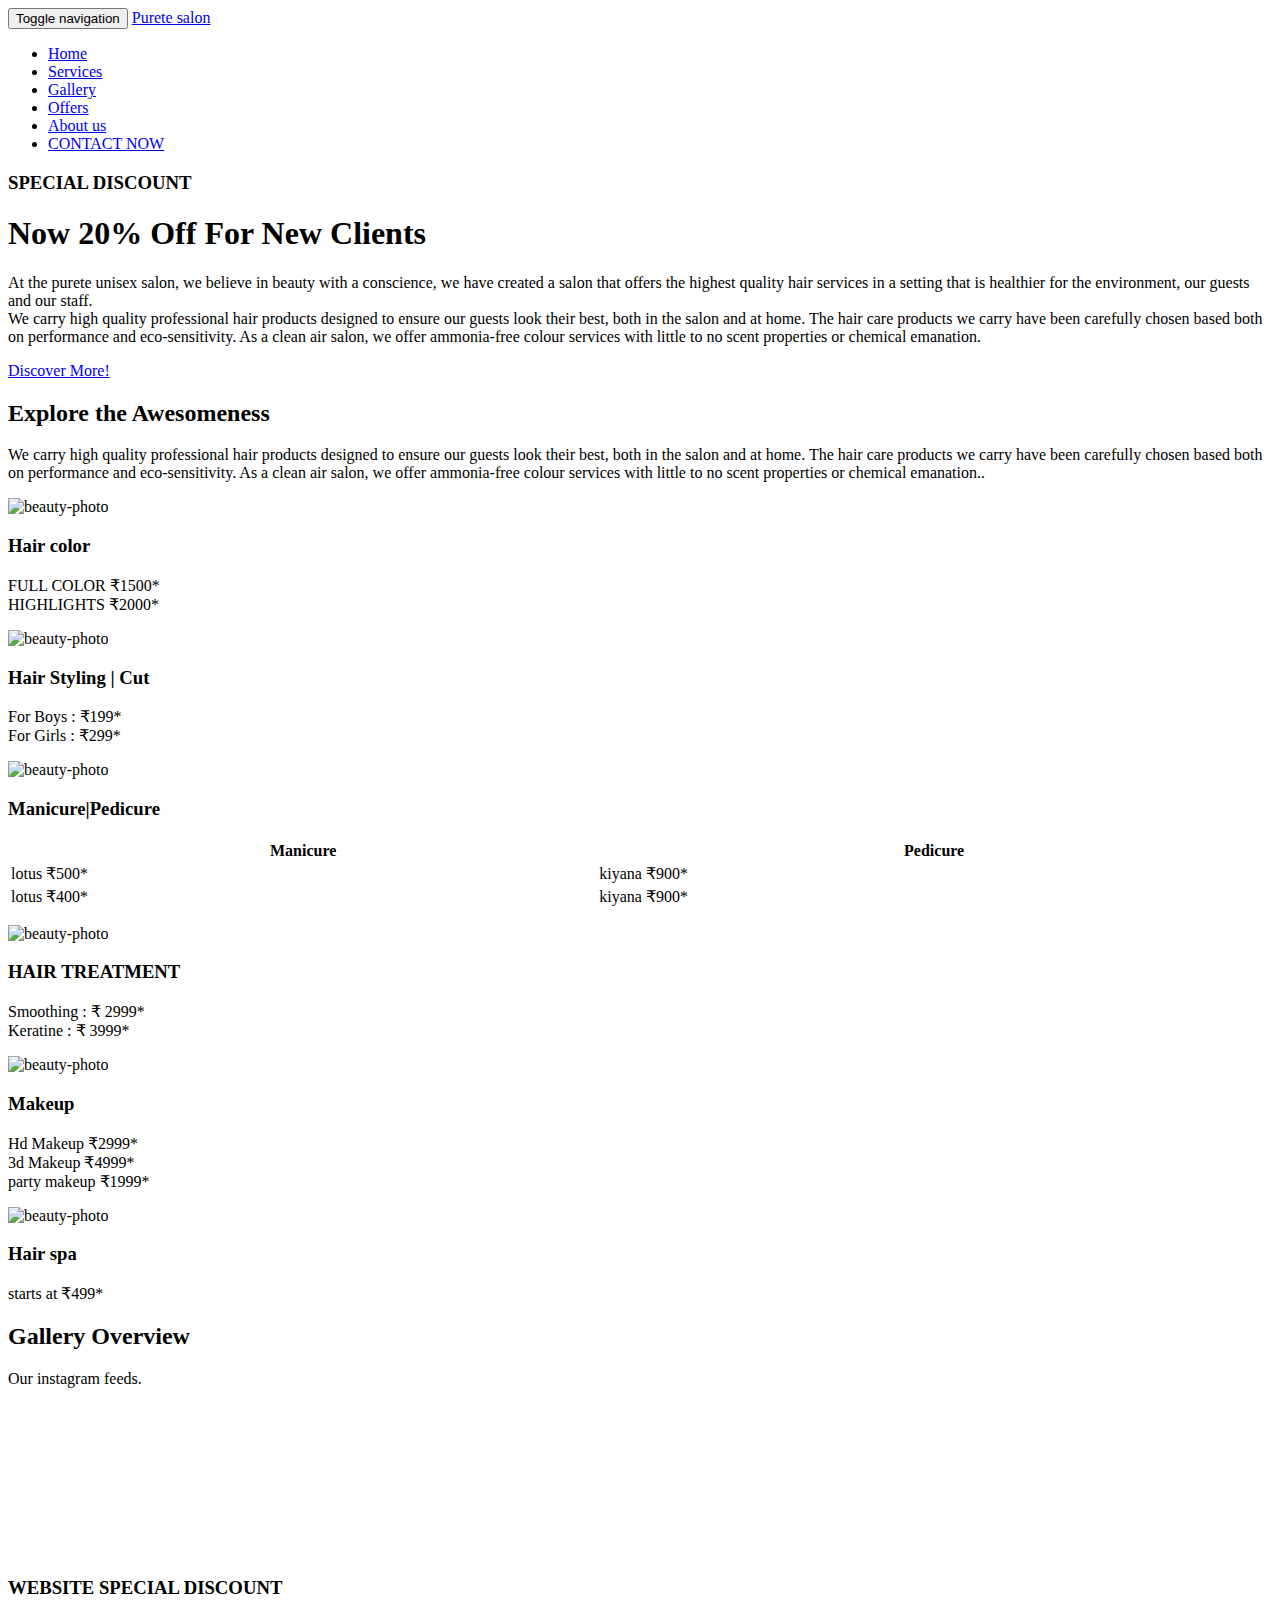
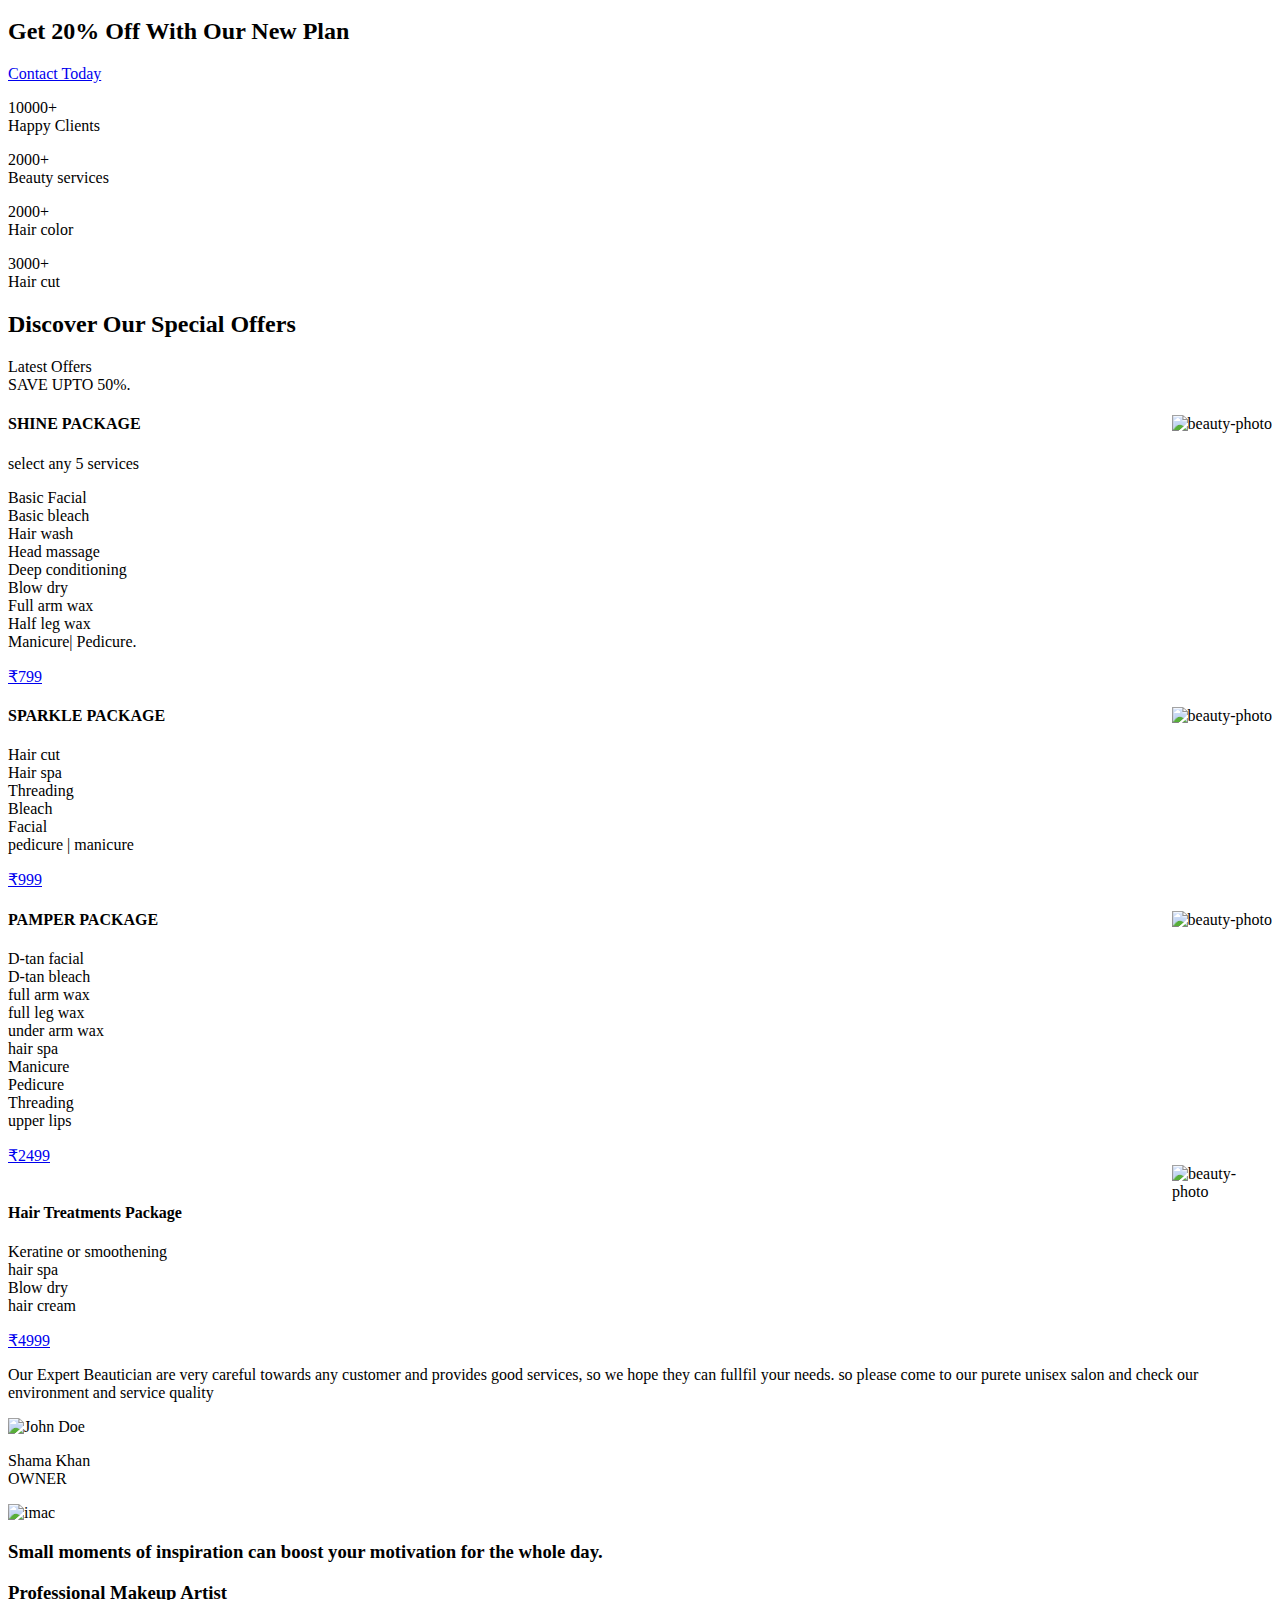
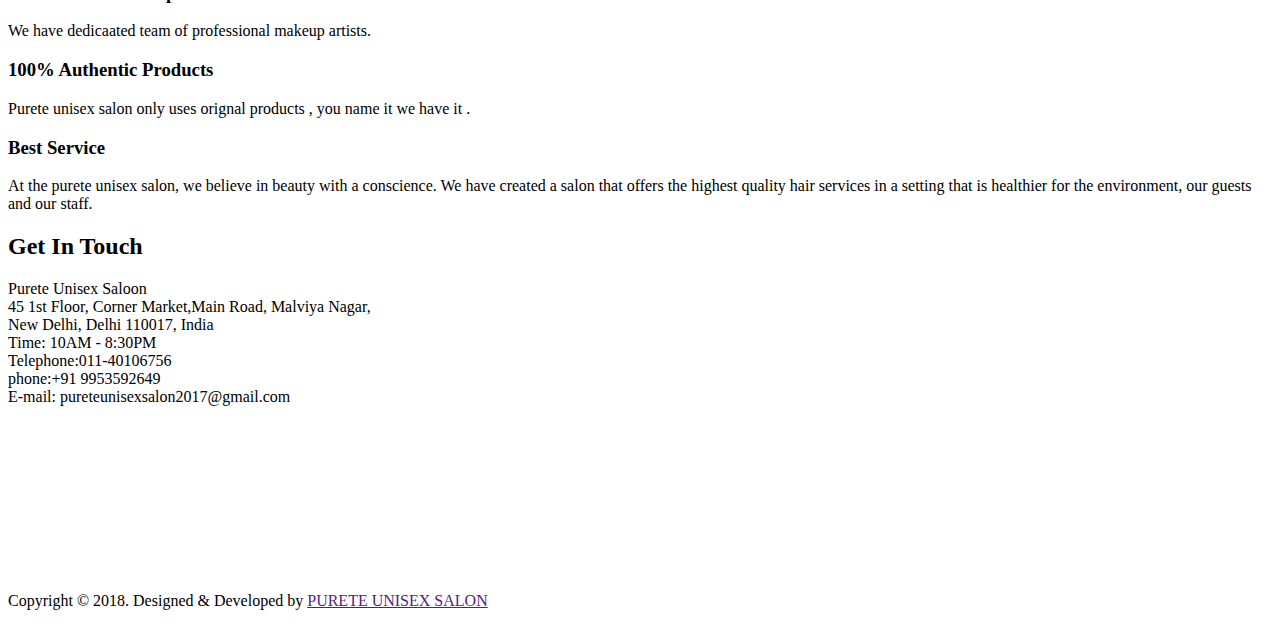
==== index.html @ 5368b6a8 "Update index.html" ====
<!DOCTYPE html>
<html lang="en">


<head>
    <meta charset="utf-8">
    <meta name="viewport" content="width=device-width, initial-scale=1.0">
    <meta name="keywords" content="">
    <meta name="description" content="">

    <title>Purete unisex salon Malviya nagar</title>
    
    <!-- Loading Bootstrap -->
    <link href="css/bootstrap.css" rel="stylesheet">

    <!-- Loading Template CSS -->
    <link href="css/style.css" rel="stylesheet">
    <link href="css/animate.css" rel="stylesheet">
    <link href="css/style-magnific-popup.css" rel="stylesheet">
    
    <!-- Font Awesome -->
    <link rel="stylesheet" href="../../../cdnjs.cloudflare.com/ajax/libs/font-awesome/4.6.3/css/font-awesome.min.css">
    <link href="css/fonts.css" rel="stylesheet">
    
    <!-- Google Fonts -->
    <link href='https://fonts.googleapis.com/css?family=Roboto:400,300,500,700,100' rel='stylesheet' type='text/css'>
    <link href='http://fonts.googleapis.com/css?family=Open+Sans:400,300,300italic,400italic,600,600italic,700' rel='stylesheet' type='text/css'>

    <!-- Font Favicon -->
    <link rel="shortcut icon" href="images/favicon.ico">

    <!-- HTML5 shim, for IE6-8 support of HTML5 elements. All other JS at the end of file. -->
    <!--[if lt IE 9]>
      <script src="js/html5shiv.js"></script>
      <script src="js/respond.min.js"></script>
    <![endif]-->
    
    <!--headerIncludes-->
    
</head>
<body>
    
    <!--begin header -->
    <header class="header">

        <!--begin nav -->
        <nav class="navbar navbar-default navbar-fixed-top">
            
            <!--begin container -->
            <div class="container">
        
                <!--begin navbar -->
                <div class="navbar-header">
                    <button data-target="#navbar-collapse-02" data-toggle="collapse" class="navbar-toggle" type="button">
                        <span class="sr-only">Toggle navigation</span>
                        <span class="icon-bar"></span>
                        <span class="icon-bar"></span>
                        <span class="icon-bar"></span>
                    </button>
                                                    
                    <a href="index-2.html" class="navbar-brand brand scrool">Purete salon</a>
                </div>
                        
                <div id="navbar-collapse-02" class="collapse navbar-collapse">
                    <ul class="nav navbar-nav navbar-right">	
                        <li><a href="#home_wrapper">Home</a></li>
                        <li><a href="#services">Services</a></li>
                        <li><a href="#portfolio">Gallery</a></li>
                        <li><a href="#offers">Offers</a></li>
                        <li><a href="#about">About us</a></li>
                        
                        <li><a href="#contact" class="purchase scrool">CONTACT NOW</a></li>
                    </ul>
                </div>
                <!--end navbar -->
                                    
            </div>
    		<!--end container -->
            
        </nav>
    	<!--end nav -->
        
    </header>
    <!--end header -->
    
    <!--begin home_wrapper -->
    <section id="home_wrapper" class="home-wrapper">

        <!--begin gradient_overlay -->
        <div class="gradient_overlay"></div>
        <!--end gradient_overlay -->
        
        <!--begin container-->
        <div class="container home-wrappe-inside"> 
            
            <!--begin row-->
            <div class="row">
                
                <!--begin col-md-6-->
                <div class="col-md-6">
                    
                    <h3 class="home-second-title pink">SPECIAL DISCOUNT</h3>

                    <h1 class="home-title">Now <span class="pink">20% Off</span> For New Clients</h1>
                    
                    <p class="home-subtitle">
                       At the purete unisex salon, we believe in beauty with a conscience, we have created a salon that offers the highest quality hair services in a setting that is healthier for the environment, our guests and our staff. <br>
                        We carry high quality professional hair products designed to ensure our guests look their best, both in the salon and at home. The hair care products we carry have been carefully chosen based both on performance and eco-sensitivity. As a clean air salon, we offer ammonia-free colour services with little to no scent properties or chemical emanation.<br>
                        
                    </p>
                    
                    <a href="#services" class="btn btn-lg btn-pink scrool">Discover More!</a>
                       
                                       
                </div>
                <!--end col-md-6-->
                
            </div>
            <!--end row-->
              
        </div>
        <!--end container-->
        
    </section>
    <!--end home_wrapper -->

    <!--begin services-->
    <section id="services">
    
      <!--begin section-white-->
      <div class="section-white"> 
          
          <!--begin container-->
          <div class="container"> 
    
                <!--begin row-->
                <div class="row margin-bottom-30">
                
                    <!--begin col-md-12-->
                    <div class="col-md-12 text-center">

                        <h2 class="section-title">Explore the Awesomeness</h2>
                                                         
                        <p class="services-text">We carry high quality professional hair products designed to ensure our guests look their best, both in the salon and at home. The hair care products we carry have been carefully chosen based both on performance and eco-sensitivity. As a clean air salon, we offer ammonia-free colour services with little to no scent properties or chemical emanation..</p>

                    </div>
                    <!--end col-md-12-->
                
                </div>
                <!--end row-->
                
                <!--begin row-->
                <div class="row">

                    <!--begin col-sm-4-->
                    <div class="col-sm-4 features-item">
                
                        <div class="picture-wrapper">
                            <img src="images/haircolor.jpg" alt="beauty-photo" class="features-picture">
                        </div>
                    
                        <h3>Hair color</h3>
                        
                        <p class="services-text">
                        
FULL COLOR  ₹1500* <br>
HIGHLIGHTS  ₹2000*
                        </p>
                    
                    </div>
                    <!--end col-sm-4-->
                    
                    <!--begin col-sm-4-->
                    <div class="col-sm-4 features-item">
                
                        <div class="picture-wrapper">
                            <img src="images/haircutboy.jpg" alt="beauty-photo" class="features-picture">
                        </div>
                    
                        <h3>Hair Styling | Cut</h3>
                        
                        <p class="services-text">
                           For Boys : ₹199*
<br> For Girls : ₹299*
                        </p>
                    
                    </div>
                    <!--end col-sm-4-->
                    
                    <!--begin col-sm-4-->
                    <div class="col-sm-4 features-item">
                
                        <div class="picture-wrapper">
                            <img src="images/beauty-s3.jpg" alt="beauty-photo" class="features-picture">
                        </div>
                    
                        <h3>Manicure|Pedicure</h3>
                        
                        <p class="services-text">
                            <table style="width:100%">
  <tr>
    <th>Manicure</th>
    <th>Pedicure</th> 
  </tr>
  <tr>
  
    <td>lotus ₹500*</td>
    <td>kiyana ₹900*</td>
  </tr>
  <tr>
    <td>lotus ₹400*</td>
    <td>kiyana ₹900*</td>
  </tr>
  
</table>
                        </p>
                    
                    </div>
                    <!--end col-sm-4-->
                    
                    <!--begin col-sm-4-->
                    <div class="col-sm-4 features-item">
                
                        <div class="picture-wrapper">
                            <img src="images/12.jpg" alt="beauty-photo" class="features-picture">
                        </div>
                    
                        <h3>HAIR TREATMENT</h3>
                        
                        <p class="services-text">
                            Smoothing : ₹ 2999* <br>
                            Keratine : ₹ 3999*
                        </p>
                    
                    </div>
                    <!--end col-sm-4-->
                    
                    <!--begin col-sm-4-->
                    <div class="col-sm-4 features-item">
                
                        <div class="picture-wrapper">
                            <img src="images/beauty-s2.jpg" alt="beauty-photo" class="features-picture">
                        </div>
                    
                        <h3>Makeup</h3>
                        
                        <p class="services-text">
                            Hd Makeup  ₹2999* <br>
                            3d Makeup  ₹4999* <br>
                            party makeup ₹1999*
                        </p>
                    
                    </div>
                    <!--end col-sm-4-->
                    
                    <!--begin col-sm-4-->
                    <div class="col-sm-4 features-item">
                
                        <div class="picture-wrapper">
                            <img src="images/spa.jpg" alt="beauty-photo" class="features-picture">
                        </div>
                    
                        <h3>Hair spa</h3>
                        
                        <p class="services-text">
                            starts at ₹499*
                        </p>
                    
                    </div>
                    <!--end col-sm-4-->
                    
                </div>
                <!--end row-->
                
          </div>
          <!--end container-->
                
      </div>
      <!--end section-white-->
      
    </section>
    <!--end services-->

    <!--begin portfolio -->
    <section class="section-grey portfolio-padding" id="portfolio">
        
        <!--begin container-->
        <div class="container">

            <!--begin row-->
            <div class="row margin-bottom-50">
            
                <!--begin col-md-12-->
                <div class="col-md-12 text-center">
                    <h2 class="section-title">Gallery Overview</h2>
                           
                    <p class="section-subtitle">Our instagram feeds.</p>
                </div>
                <!--end col-md-12-->
            
                <!-- LightWidget WIDGET --><script src="https://cdn.lightwidget.com/widgets/lightwidget.js"></script><iframe src="https://cdn.lightwidget.com/widgets/d0b091110e3a58acab7726e52d2bbcbf.html" scrolling="no" allowtransparency="true" class="lightwidget-widget" style="width:100%;border:0;overflow:hidden;"></iframe>

            </div>
            <!--end row-->
        
            <!--begin row-->
           <!--  <div class="row">
            
                <!--begin col-sm-4-->
        <!--        <div class="col-sm-6 col-md-4 wow fadeIn" data-wow-delay="0.15s">
                    
                    <!--begin popup-gallery-->
                <!--     <div class="popup-gallery first-gallery portfolio-pic">
                        <a class="popup2" href="images/beauty-p1.jpg"><img src="images/beauty-p1.jpg" class="width-100" alt="pic"><span class="eye-wrapper"><i class="fa fa-photo eye-icon" style="font-size: 38px;"></i></span></a>
                    </div>
                    <!--end popup-gallery-->
                    
                </div>
                <!--end col-sm-4-->
            
                <!--begin col-sm-4-->
        <!--         <div class="col-sm-6 col-md-4 wow fadeIn" data-wow-delay="0.30s">
                    
                    <!--begin popup-gallery-->
          <!--           <div class="popup-gallery first-gallery portfolio-pic">
                        <a class="popup2" href="images/beauty-p2.jpg"><img src="images/beauty-p2.jpg" class="width-100" alt="pic"><span class="eye-wrapper"><i class="fa fa-photo eye-icon" style="font-size: 38px;"></i></span></a>
                    </div>
                    <!--end popup-gallery-->
                    
                </div>
                <!--end col-sm-4-->
            
                <!--begin col-sm-4-->
           <!--      <div class="col-sm-6 col-md-4 wow fadeIn" data-wow-delay="0.45s">
                    
                    <!--begin popup-gallery-->
         <!--            <div class="popup-gallery first-gallery portfolio-pic">
                        <a class="popup2" href="images/beauty-p3.jpg"><img src="images/beauty-p3.jpg" class="width-100" alt="pic"><span class="eye-wrapper"><i class="fa fa-photo eye-icon" style="font-size: 38px;"></i></span></a>
                    </div>
                    <!--end popup-gallery-->
                    
                </div>
                <!--end col-sm-4-->
            
                <!--begin col-sm-4-->
           <!--      <div class="col-sm-6 col-md-4 wow fadeIn" data-wow-delay="0.60s">
                    
                    <!--begin popup-gallery-->
            <!--         <div class="popup-gallery first-gallery portfolio-pic">
                        <a class="popup2" href="images/beauty-p4.jpg"><img src="images/beauty-p4.jpg" class="width-100" alt="pic"><span class="eye-wrapper"><i class="fa fa-photo eye-icon" style="font-size: 38px;"></i></span></a>
                    </div>
                    <!--end popup-gallery-->
                    
                </div>
                <!--end col-sm-4-->
            
                <!--begin col-sm-4-->
    <!--             <div class="col-sm-6 col-md-4 wow fadeIn" data-wow-delay="0.75s">
                    
                    <!--begin popup-gallery-->
          <!--           <div class="popup-gallery first-gallery portfolio-pic">
                        <a class="popup2" href="images/beauty-p5.jpg"><img src="images/beauty-p5.jpg" class="width-100" alt="pic"><span class="eye-wrapper"><i class="fa fa-photo eye-icon" style="font-size: 38px;"></i></span></a>

                    </div>
                    <!--end popup-gallery-->
                    
                </div>
                <!--end col-sm-4-->
            
                <!--begin col-sm-4-->
         <!--        <div class="col-sm-6 col-md-4 wow fadeIn" data-wow-delay="1s">

                    
                    <!--begin popup-gallery-->
          <!--           <div class="popup-gallery first-gallery portfolio-pic">
                        <a class="popup2" href="images/beauty-p6.jpg"><img src="images/beauty-p1.jpg" class="width-100" alt="pic"><span class="eye-wrapper"><i class="fa fa-photo eye-icon" style="font-size: 38px;"></i></span></a>
                    </div>
                    <!--end popup-gallery-->
                    
                </div>
                <!--end col-sm-4-->
            
            </div>
            <!--end row-->
        
        </div>
        <!--end container-->
    
    </section>
    <!--end portfolio-->

    <!--begin image-section -->
    <section class="image-section">
    
        <!--begin image-overlay -->
        <div class="image-overlay"></div>
        <!--end image-overlay -->
            
        <!--begin container-->
        <div class="container image-section-inside">

            <!--begin row-->
            <div class="row padding-top-40 padding-bottom-40">
            
                <!--begin col-md-6-->
                <div class="col-md-6 margin-top-110 margin-bottom-140">
                
                    <h3 class="home-second-title white">WEBSITE SPECIAL DISCOUNT</h3>

                    <h2 class="home-title white">Get <span class="pink">20% Off</span> With Our New Plan</h2>
                    
                    <p class="home-subtitle">
                       
                    </p>
                    
                    <a href="https://api.whatsapp.com/send?phone=+919953592649&text=Hi, I contacted you Through your website." class="btn btn-lg btn-pink scrool">Contact Today</a>
                 
                </div>
                <!--end col-md-6-->
            
            </div>
            <!--end row-->
            
        </div>
        <!--end container-->    
        
    </section>
    <!--end image-section -->
    
   
    <!--begin fun-facts -->
    <div class="fun-facts-wrapper">
                    
        <!--begin container-->
        <div class="container fun-facts-inside">

            <!--begin row-->
            <div class="row">
            
                <!--begin fun-facts-box1 -->
                <div class="col-sm-3 fun-facts-box text-center wow fadeIn" data-wow-delay="0.15s">
                    
                    <i class="icon fa fa-heart"></i>
                    
                    <p class="fun-facts-title"><span class="facts-numbers">10000+</span><br>Happy Clients</p>
                    
                </div>
                <!--end fun-facts-box1 -->

                <!--begin fun-facts-box2 -->
                 <div class="col-sm-3 fun-facts-box text-center wow fadeIn" data-wow-delay="0.3s">
                    
                    <i class="icon fa fa-trophy"></i>
                                               
                    <p class="fun-facts-title"><span class="facts-numbers">2000+</span><br>Beauty services</p>
                        
                </div>
                <!--end fun-facts-box2 -->

                <!--begin fun-facts-box3 -->
                <div class="col-sm-3 fun-facts-box text-center wow fadeIn" data-wow-delay="0.45s">
                    
                    <i class="icon  fa fa-coffee"></i>
                                               
                    <p class="fun-facts-title"><span class="facts-numbers">2000+</span><br>Hair color </p>
                        
                </div>
                <!--end fun-facts-box3 -->

                <!--begin fun-facts-box4 -->
                <div class="col-sm-3 fun-facts-box text-center wow fadeIn" data-wow-delay="0.6s">
                    
                    <i class="icon fa fa-thumbs-up"></i>
                                               
                    <p class="fun-facts-title"><span class="facts-numbers">3000+</span><br>Hair cut</p>
                        
                </div>
                <!--end fun-facts-box4 -->
                           
            </div>
            <!--end row-->
            
        </div>
        <!--end container-->    
        
    </div>
    <!--end fun-facts -->

    <!--begin offers -->
    <section class="image-section-offers" id="offers">

        <!--begin image-overlay -->
        <div class="image-overlay"></div>
        <!--end image-overlay -->

            <!--begin container-->
            <div class="container image-section-inside padding-top-90 padding-bottom-70">

                <!--begin row-->
                <div class="row">

                    <!--begin col-md-12-->
                    <div class="col-md-12 text-center margin-bottom-40">
                        <h2 class="section-title white">Discover Our Special Offers</h2>
                        
                         <p class="section-subtitle grey-light">Latest Offers <br>
SAVE UPTO 50%.</p>
                    </div>
                    <!--end col-md-12-->
                </div>
                <!--end row-->

                <!--begin row-->
                <div class="row">

                    <!--begin col-md-6-->
                    <div class="col-md-6 margin-bottom-30">

                        <!--begin box-offer--> 
                        <div class="box-offer"> 

                           <!--begin special-text-offer-->
                           <div class="special-text">
<img src="images/facial.jpg" alt="beauty-photo" style="float:right;width:auto;height:auto;" >
                                <h4 class="offer-title">SHINE PACKAGE </h4>
                               <p>select any 5 services</p>

                                <p class="offer-text">Basic Facial <br>
                                    
Basic bleach <br>
Hair wash<br>
Head massage<br>
Deep conditioning <br>
Blow dry <br>
Full arm wax<br>
Half leg wax<br>
Manicure| Pedicure.</p>

                                <a href="https://api.whatsapp.com/send?phone=+919953592649&text=Hi, I contacted you Through your website." class="btn-offer btn pink">₹799 <span class="markup-offer"></span></a> 

                            </div>
                            <!--end special-text-offer-->        

                        </div>
                        <!--end box-offer-->

                    </div>
                    <!--begin col-md-6-->

                    <!--begin col-md-6-->
                    <div class="col-md-6 margin-bottom-30">

                        <!--begin box-offer--> 
                        <div class="box-offer"> 

                           <!--begin special-text-offer-->
                           <div class="special-text">
<img src="images/testimonials.jpg" alt="beauty-photo" style="float:right;width:auto;height:auto;" >
                                <h4 class="offer-title">SPARKLE PACKAGE </h4>

                                <p class="offer-text"> Hair cut<br>
Hair spa<br>
Threading<br>
Bleach<br>
Facial<br>
pedicure | manicure</p>

                                <a href="https://api.whatsapp.com/send?phone=+919953592649&text=Hi, I contacted you Through your website." class="btn-offer btn pink"> ₹999 <span class="markup-offer"></span></a> 

                            </div>
                            <!--end special-text-offer-->        

                        </div>
                        <!--end box-offer-->

                    </div>
                    <!--begin col-md-6-->

                </div>
                <!--end row--> 

                <!--begin row-->
                <div class="row">

                    <!--begin col-md-6-->
                    <div class="col-md-6 margin-bottom-30">

                        <!--begin box-offer--> 
                        <div class="box-offer"> 

                           <!--begin special-text-offer-->
                           <div class="special-text">
                               <img src="images/spa.jpg" alt="beauty-photo" style="float:right;width:auto;height:auto;" >

                                <h4 class="offer-title">PAMPER PACKAGE </h4>

                                <p class="offer-text">D-tan facial<br>
D-tan bleach<br>
full arm wax<br>
full leg wax<br>
under arm wax<br>
hair spa<br>
Manicure<br>
Pedicure<br>
Threading<br>
upper lips</p>

                                <a href="https://api.whatsapp.com/send?phone=+919953592649&text=Hi, I contacted you Through your website." class="btn-offer btn pink"> ₹2499 <span class="markup-offer"></span></a> 

                            </div>
                            <!--end special-text-offer-->        

                        </div>
                        <!--end box-offer-->

                    </div>
                    <!--begin col-md-6-->
                        
                    <!--begin col-md-6-->
                    <div class="col-md-6 margin-bottom-30">

                        <!--begin box-offer--> 
                        <div class="box-offer"> 

                           <!--begin special-text-offer-->
                           <div class="special-text">
                               
<img src="images/Keratin.jpg" alt="beauty-photo" style="float:right;width:100px;height:100px;" > <br>
                                <h4 class="offer-title">Hair Treatments Package</h4>

                                <p class="offer-text"> Keratine or smoothening <br> hair spa <br> Blow dry <br> hair cream</p>

                                <a href="https://api.whatsapp.com/send?phone=+919953592649&text=Hi, I contacted you Through your website." class="btn-offer btn pink"> ₹4999 <span class="markup-offer"></span></a> 

                            </div>
                            <!--end special-text-offer-->        

                        </div>
                        <!--end box-offer-->

                    </div>
                    <!--begin col-md-6-->

                </div>
                <!--end row--> 

            </div>
            <!--end container-->

    </section>
    <!--end offers -->

    <!--begin about -->
    <section id="about">

        <!--begin testimonials -->
        <div class="section-testimonials section-grey">
            
            <!--begin container-->
            <div class="container testimonials-wrapper">

                <!--begin row-->
                <div class="row">
                        
                    <!--begin col-md-12 -->
                    <div class="col-md-12">

                        <p class="testimonials-text">Our Expert Beautician are very careful towards any customer and provides good services, so we hope they can fullfil your needs. so please come to our purete unisex salon and check our environment and service quality</p>
                                        
                        <!--begin testimonials-info-->
                        <div class="testimonials-info">
                        
                            <img src="images/shama.jpeg" class="author-pic" alt="John Doe">
                            
                            <p class="author-name">Shama Khan<br><span>OWNER</span></p>
                            
                        </div>
                        <!--end testimonials-info-->
                        
                    </div>
                    <!--end col-md-12 -->
               
                </div>
                <!--end row-->
            
            </div>
            <!--end container-->
        
        </div>
        <!--end testimonials-->

        <!--begin section-white-->
        <div class="section-white">
        
            <!--begin container-->
            <div class="container">

                <!--begin row-->
                <div class="row margin-top-10 margin-bottom-10">
                
                    <!--begin col-md-6-->
                    <div class="col-md-6 wow fadeInLeft" data-wow-delay="0.1s">
                    
                        <img src="images/image3.jpg" class="width-100" alt="imac">
                           
                    </div>
                    <!--end col-sm-6-->
                    
                    <!--begin col-md-6-->
                    <div class="col-md-6">
                    
                        <h3 class="about-title">Small moments of inspiration can boost your motivation for the whole day.</h3>

                        <!--begin about box-->
                        <div class="about-box">

                            <span class="pink about-icon"><i class="fa fa-heart"></i></span>
                            
                            <div class="about-text-box">
                                <h3 class="about-text">Professional Makeup Artist</h3>
                                <p >We have dedicaated team of professional makeup artists.</p>
                            </div> 
                       
                        </div>
                        <!--end about box-->

                        <!--begin about box-->
                        <div class="about-box">

                            <span class="pink about-icon"><i class="fa fa-thumbs-up"></i></span>
                            
                            <div class="about-text-box">
                                <h3 class="about-text">100% Authentic Products</h3>
                                <p >Purete unisex salon only uses orignal products , you name it we have it .</p>
                            </div> 
                       
                        </div>
                        <!--end about box-->

                        <!--begin about box-->
                        <div class="about-box">

                            <span class="pink about-icon"><i class="fa fa-handshake-o" aria-hidden="true"></i></span>
                            
                            <div class="about-text-box">
                                <h3 class="about-text">Best Service</h3>
                                <p >  At the purete unisex salon, we believe in beauty with a conscience. We have created a salon that offers the highest quality hair services in a setting that is healthier for the environment, our guests and our staff.</p>
                            </div> 
                       
                        </div>
                        <!--end about box-->

                    </div>
                    <!--end col-sm-6-->
                
                </div>
                <!--end row-->
        
            </div>
            <!--end container-->

         </div>
         <!--end section-white-->
    
    </section>
    <!--end about-->
                                                                 
    <!--begin contact -->
    <section class="image-section-contact" id="contact">

        <!--begin image-overlay -->
        <div class="image-overlay"></div>
        <!--end image-overlay -->
        
        <!--begin container-->
        <div class="container image-section-inside padding-top-90 padding-bottom-90">
    
            <!--begin row-->
            <div class="row margin-bottom-50">
            
                <!--begin col-md-10-->
                <div class="col-md-10 col-md-offset-1 text-center">

                    <h2 class="section-title white">Get In Touch</h2>
                                                   
                    <p class="section-subtitle white">Purete Unisex Saloon 
<br>45 1st Floor, Corner Market,Main Road, Malviya Nagar, <br>
New Delhi, Delhi 110017, India<br>
Time: 10AM - 8:30PM<br>
Telephone:011-40106756 <br>
phone:+91 9953592649 <br>
E-mail: pureteunisexsalon2017@gmail.com</p>
                    <!-- WhatsHelp.io widget -->
<script type="text/javascript">
    (function () {
        var options = {
            whatsapp: "9953592649", // WhatsApp number
            call_to_action: "Message us", // Call to action
            position: "right", // Position may be 'right' or 'left'
        };
        var proto = document.location.protocol, host = "whatshelp.io", url = proto + "//static." + host;
        var s = document.createElement('script'); s.type = 'text/javascript'; s.async = true; s.src = url + '/widget-send-button/js/init.js';
        s.onload = function () { WhWidgetSendButton.init(host, proto, options); };
        var x = document.getElementsByTagName('script')[0]; x.parentNode.insertBefore(s, x);
    })();
</script>
<!-- /WhatsHelp.io widget -->
                </div>
                <!--end col-md-10-->
            
            </div>
            <!--end row-->
            
            <!--begin row-->
            <div class="row">
                
          
          </div>
               
          
      
            </div>
      
      </div>
        
                <!--begin success message -->
             <!--    <p class="contact_success_box" style="display:none;">We received your message and you'll hear from us soon. Thank You!</p>
                <!--end success message -->
               
                <!--begin contact form -->
             <!--    <form id="contact-form" class="contact" action="https://formspree.io/pureteunisexsalon2017@gmail.com" method="post">
                    
                    <!--begin col-md-6-->
                <!--     <div class="col-md-6">
                        <input class="contact-input white-input" required="" name="contact_names" placeholder="Full Name*" type="text">
                        <input class="contact-input white-input" required="" name="contact_subject" placeholder="Subject*" type="text">
                    </div>
                    <!--end col-md-6-->
                    
                    <!--begin col-md-6-->
               <!--      <div class="col-md-6">
                        <input class="contact-input white-input" required="" name="contact_email" placeholder="Email Adress*" type="email">
                        <input class="contact-input white-input" required="" name="contact_phone" placeholder="Phone Number*" type="text">
                    </div>
                    <!--end col-md-6-->
                    
                    <!--begin col-md-6-->
               <!--      <div class="col-md-12">
                        <textarea class="contact-commnent white-input" rows="2" cols="20" name="contact_message" placeholder="Your Message..."></textarea>
                    </div>.
                    
                    <!--end col-md-6-->
                    
                    <!--begin col-md-12-->
              <!--       <div class="col-md-12">
                    	<input value="Send Message" id="submit-button" class="contact-submit" type="submit">
                    </div>
                    <!--end col-md-12-->
                    
             <!--    </form>
                <!--end contact form -->
            
            </div>
            <!--end row-->
            
      </div>
      <!--end container-->
            
    </section>

<iframe src="https://www.google.com/maps/embed?pb=!1m14!1m8!1m3!1d14019.94815461516!2d77.2127166!3d28.5401093!3m2!1i1024!2i768!4f13.1!3m3!1m2!1s0x0%3A0xc01345479c62b352!2sPurete+Unisex+Salon!5e0!3m2!1sen!2sin!4v1518285545428" width="100%" height="100%" frameborder="50" style="border:0" allowfullscreen></iframe>
    <!--end contact-->
    
    <!--begin footer -->
    <div class="footer">
            
        <!--begin container -->
        <div class="container padding-top-40 padding-bottom-40">
        
            <!--begin row -->
            <div class="row">
            
                <!--begin col-md-12 -->
                <div class="col-md-12 text-center">
                    
                    <!--begin copyright -->
                    <div class="copyright">
                        <p>Copyright © 2018. Designed &amp; Developed by <a href="" target="_blank">PURETE UNISEX SALON </a></p>
                        
                    </div>
                    <!--end copyright -->
                                                    
                   
                    
                </div>
                <!--end col-md-6 -->
                
            </div>
            <!--end row -->
            
        </div>
        <!--end container -->
                
    </div>
    <!--end footer -->
    

    <!-- Load JS here for greater good =============================-->
    <script src="js/jquery-1.11.3.min.js"></script>
    <script src="js/bootstrap.min.js"></script>
    <script src="js/jquery.magnific-popup.min.js"></script>
    <script src="js/jquery.nav.js"></script>
    <script src="js/jquery.scrollTo-min.js"></script>
    <script src="js/SmoothScroll.js"></script>
    <script src="js/wow.js"></script>
    <script src="js/custom.js"></script>
    <script src="js/plugins.js"></script>
    
    
</body>
</html>
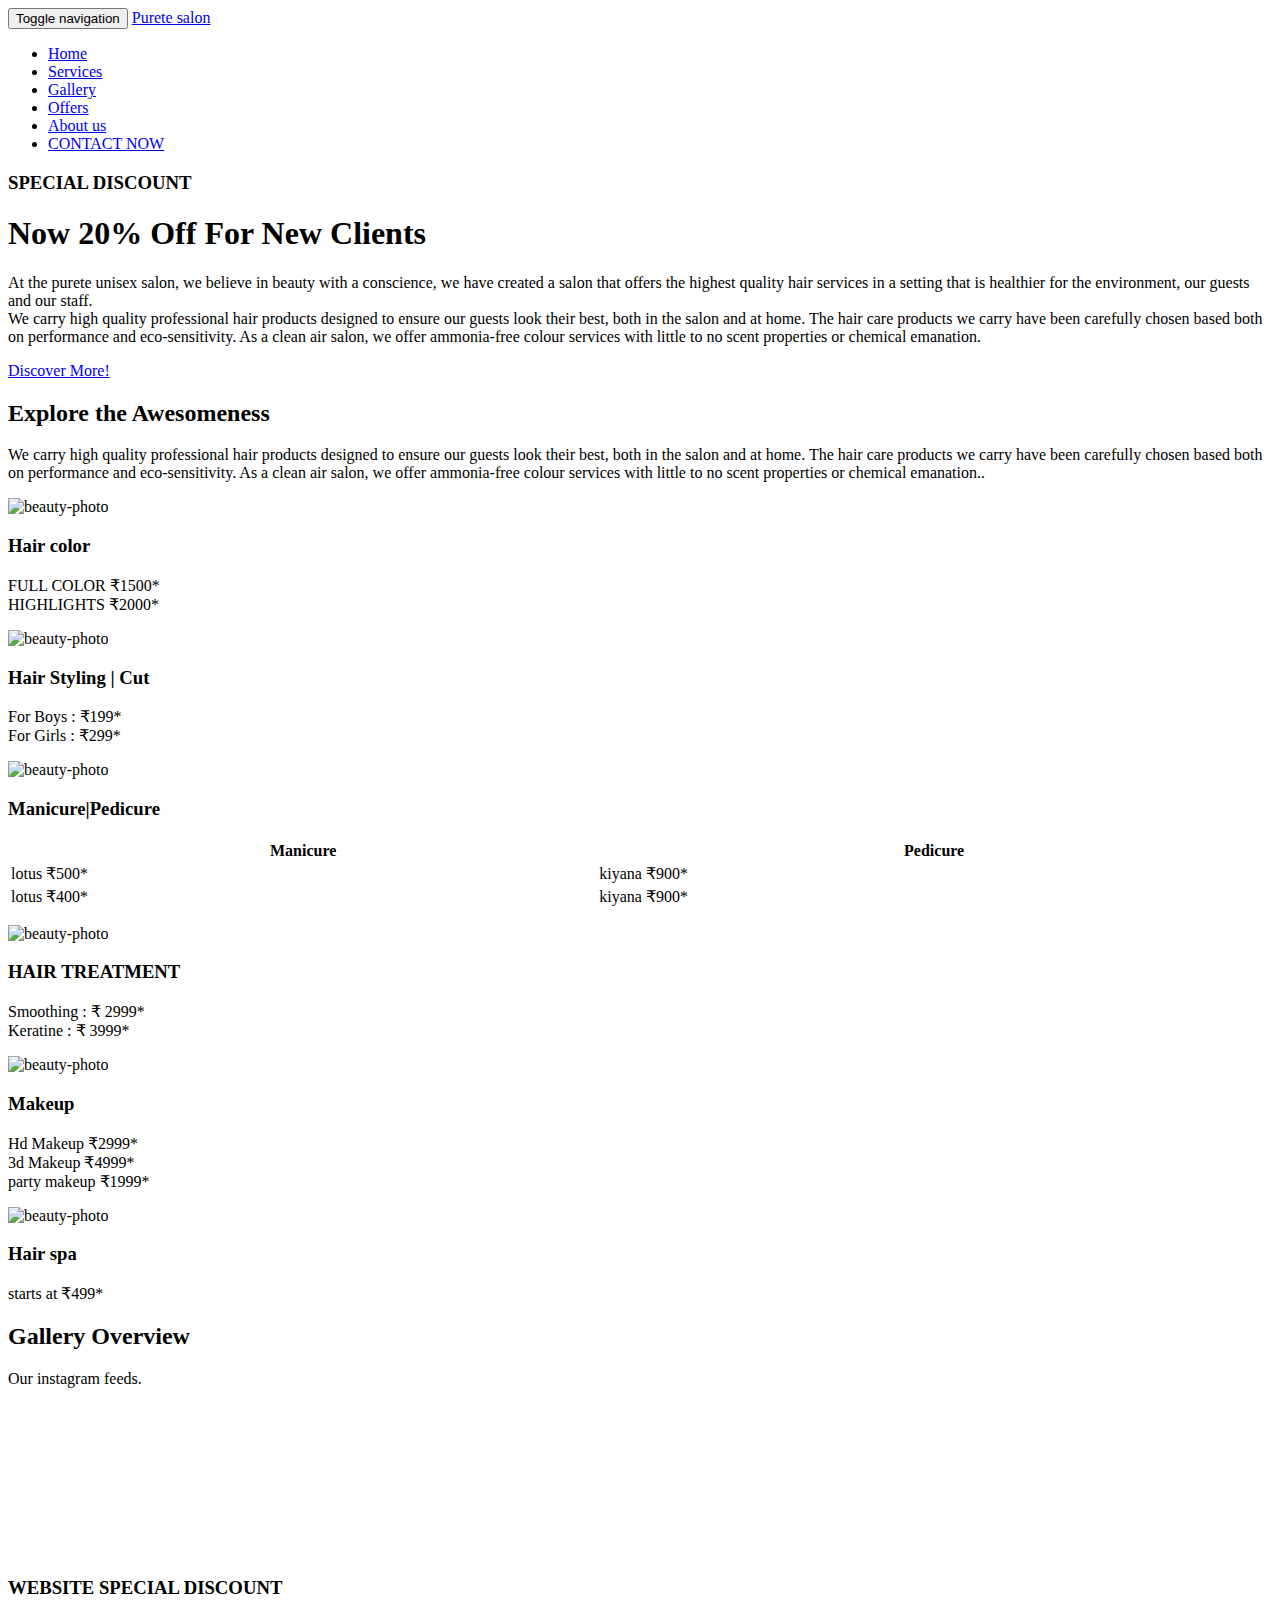
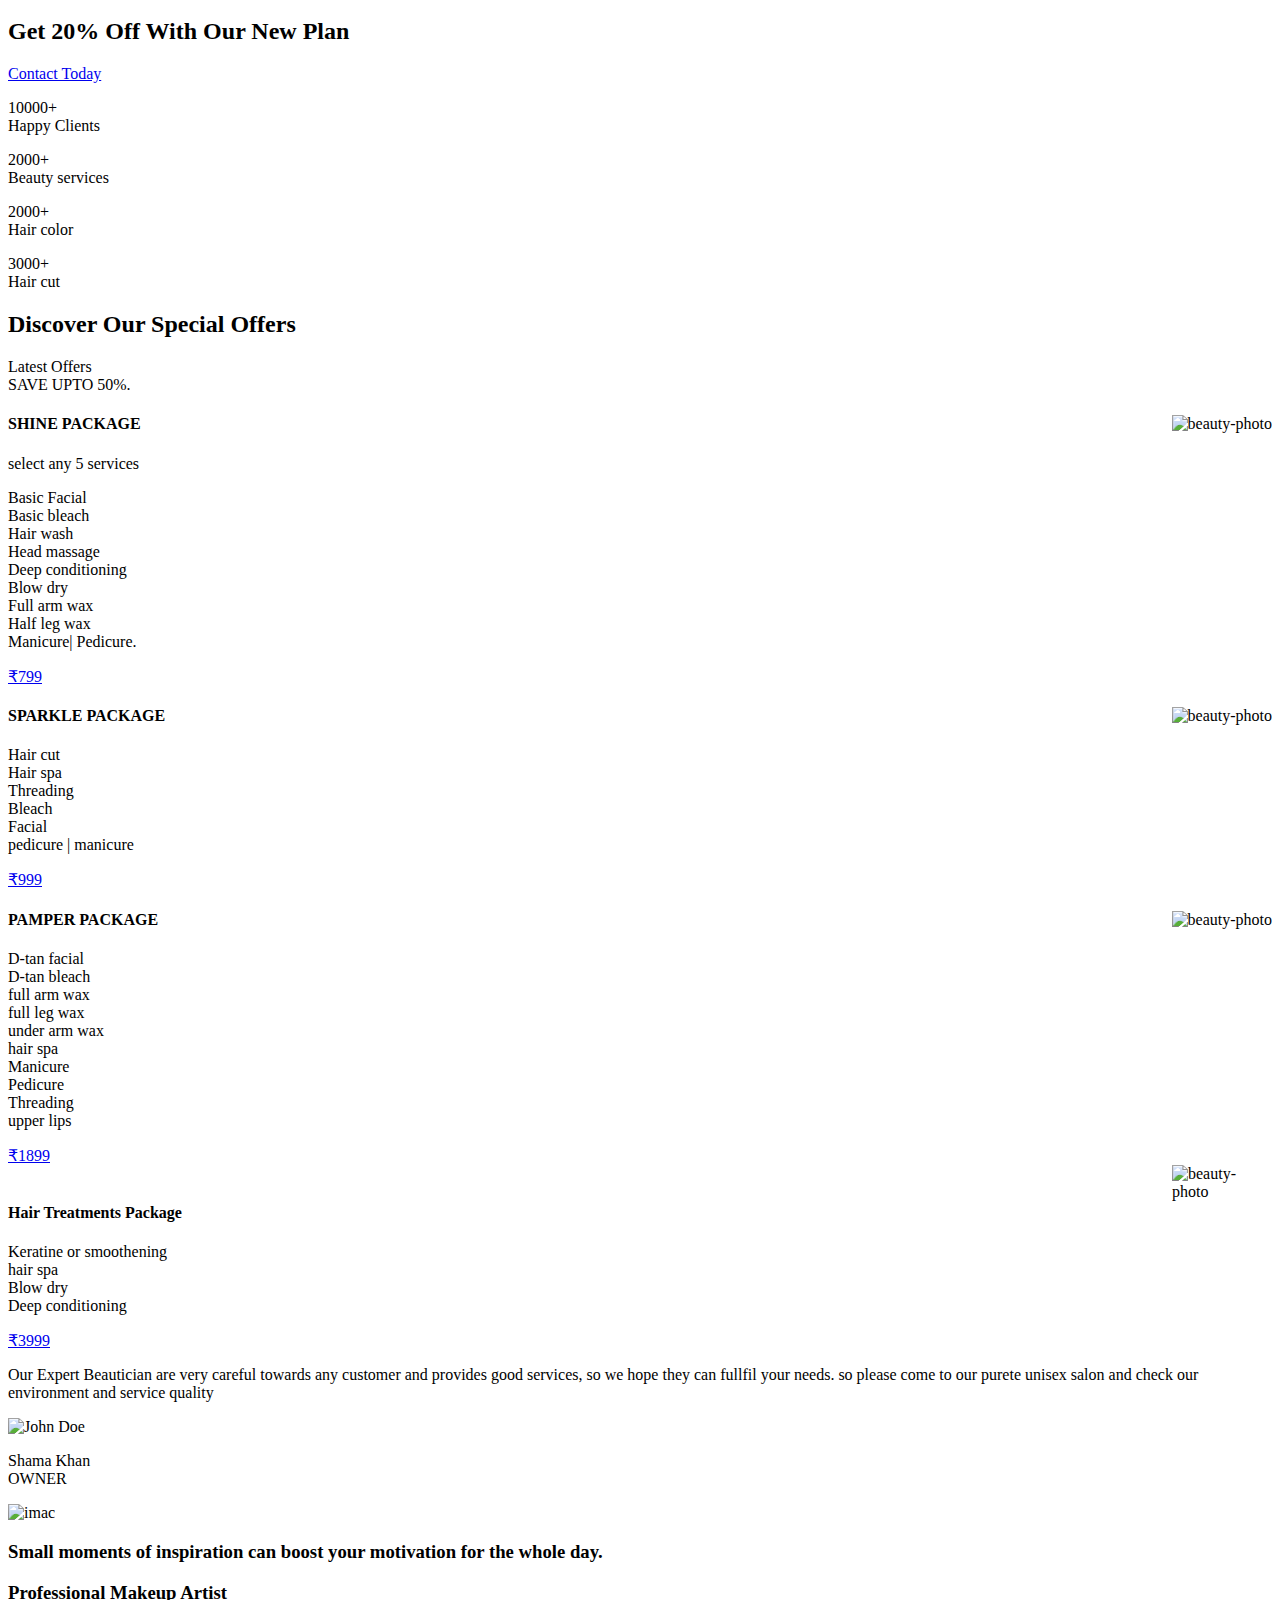
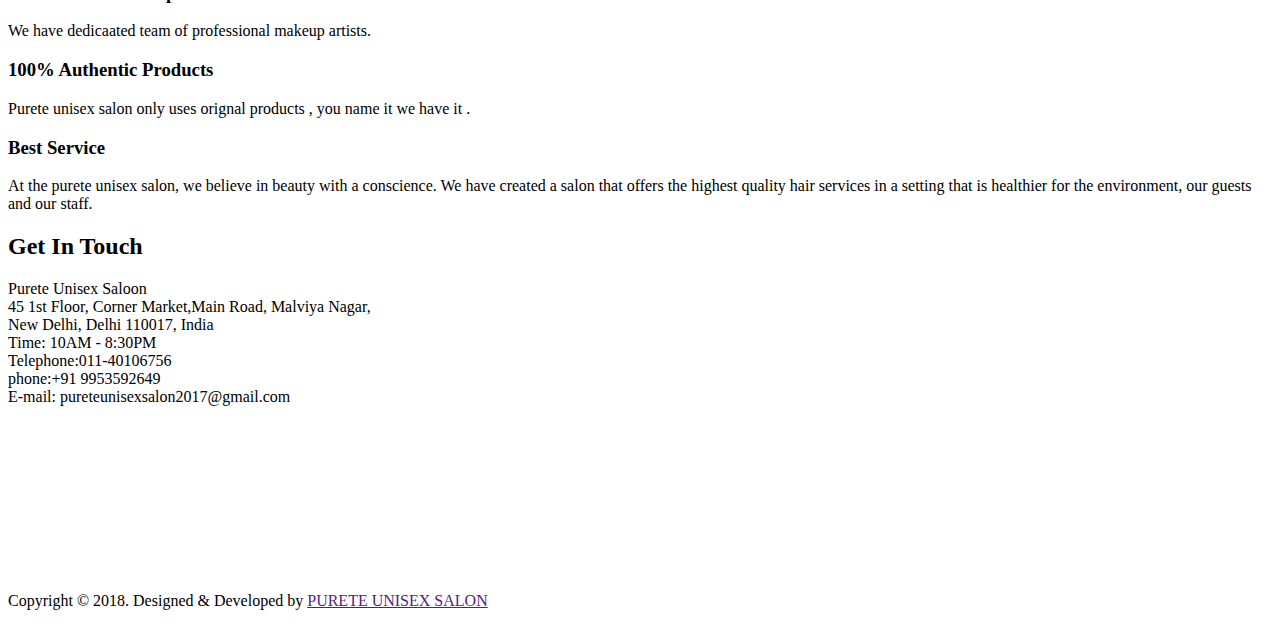
==== commit b25b1c0e: "Update index.html" ====
--- a/index.html
+++ b/index.html
@@ -58,7 +58,7 @@
                         <span class="icon-bar"></span>
                     </button>
                                                     
-                    <a href="index-2.html" class="navbar-brand brand scrool">Purete salon</a>
+                    <a href="index.html" class="navbar-brand brand scrool">Purete salon</a>
                 </div>
                         
                 <div id="navbar-collapse-02" class="collapse navbar-collapse">
@@ -412,8 +412,8 @@
                     <p class="home-subtitle">
                        
                     </p>
-                    
-                    <a href="https://api.whatsapp.com/send?phone=+919953592649&text=Hi, I contacted you Through your website." class="btn btn-lg btn-pink scrool">Contact Today</a>
+                 
+                    <a href="https://wa.me/919953592649/?text=hi , i contacted you through your website" class="btn btn-lg btn-pink scrool">Contact Today</a>
                  
                 </div>
                 <!--end col-md-6-->
@@ -535,8 +535,10 @@
 Full arm wax<br>
 Half leg wax<br>
 Manicure| Pedicure.</p>
-
-                                <a href="https://api.whatsapp.com/send?phone=+919953592649&text=Hi, I contacted you Through your website." class="btn-offer btn pink">₹799 <span class="markup-offer"></span></a> 
+                               
+                             
+
+                                <a href="https://wa.me/919953592649/?text=Hi, I contacted you Through your website." class="btn-offer btn pink">₹799 <span class="markup-offer"></span></a> 
 
                             </div>
                             <!--end special-text-offer-->        
@@ -565,7 +567,7 @@
 Facial<br>
 pedicure | manicure</p>
 
-                                <a href="https://api.whatsapp.com/send?phone=+919953592649&text=Hi, I contacted you Through your website." class="btn-offer btn pink"> ₹999 <span class="markup-offer"></span></a> 
+                                <a href="https://wa.me/919953592649/?text=Hi, I contacted you Through your website." class="btn-offer btn pink"> ₹999 <span class="markup-offer"></span></a> 
 
                             </div>
                             <!--end special-text-offer-->        
@@ -605,7 +607,7 @@
 Threading<br>
 upper lips</p>
 
-                                <a href="https://api.whatsapp.com/send?phone=+919953592649&text=Hi, I contacted you Through your website." class="btn-offer btn pink"> ₹2499 <span class="markup-offer"></span></a> 
+                                <a href="https://wa.me/919953592649/?text=Hi, I contacted you Through your website." class="btn-offer btn pink"> ₹1899 <span class="markup-offer"></span></a> 
 
                             </div>
                             <!--end special-text-offer-->        
@@ -628,9 +630,9 @@
 <img src="images/Keratin.jpg" alt="beauty-photo" style="float:right;width:100px;height:100px;" > <br>
                                 <h4 class="offer-title">Hair Treatments Package</h4>
 
-                                <p class="offer-text"> Keratine or smoothening <br> hair spa <br> Blow dry <br> hair cream</p>
-
-                                <a href="https://api.whatsapp.com/send?phone=+919953592649&text=Hi, I contacted you Through your website." class="btn-offer btn pink"> ₹4999 <span class="markup-offer"></span></a> 
+                                <p class="offer-text"> Keratine or smoothening <br> hair spa <br> Blow dry <br> Deep conditioning</p>
+
+                                <a href="https://wa.me/919953592649/?text=Hi, I contacted you Through your website." class="btn-offer btn pink"> ₹3999 <span class="markup-offer"></span></a> 
 
                             </div>
                             <!--end special-text-offer-->        
@@ -670,7 +672,7 @@
                         <!--begin testimonials-info-->
                         <div class="testimonials-info">
                         
-                            <img src="images/shama.jpeg" class="author-pic" alt="John Doe">
+                            <img src="images/sk.PNG" class="author-pic" alt="John Doe">
                             
                             <p class="author-name">Shama Khan<br><span>OWNER</span></p>
                             
@@ -790,11 +792,11 @@
 Telephone:011-40106756 <br>
 phone:+91 9953592649 <br>
 E-mail: pureteunisexsalon2017@gmail.com</p>
-                    <!-- WhatsHelp.io widget -->
+  <!-- WhatsHelp.io widget -->
 <script type="text/javascript">
     (function () {
         var options = {
-            whatsapp: "9953592649", // WhatsApp number
+            whatsapp: "+919953592649", // WhatsApp number
             call_to_action: "Message us", // Call to action
             position: "right", // Position may be 'right' or 'left'
         };
